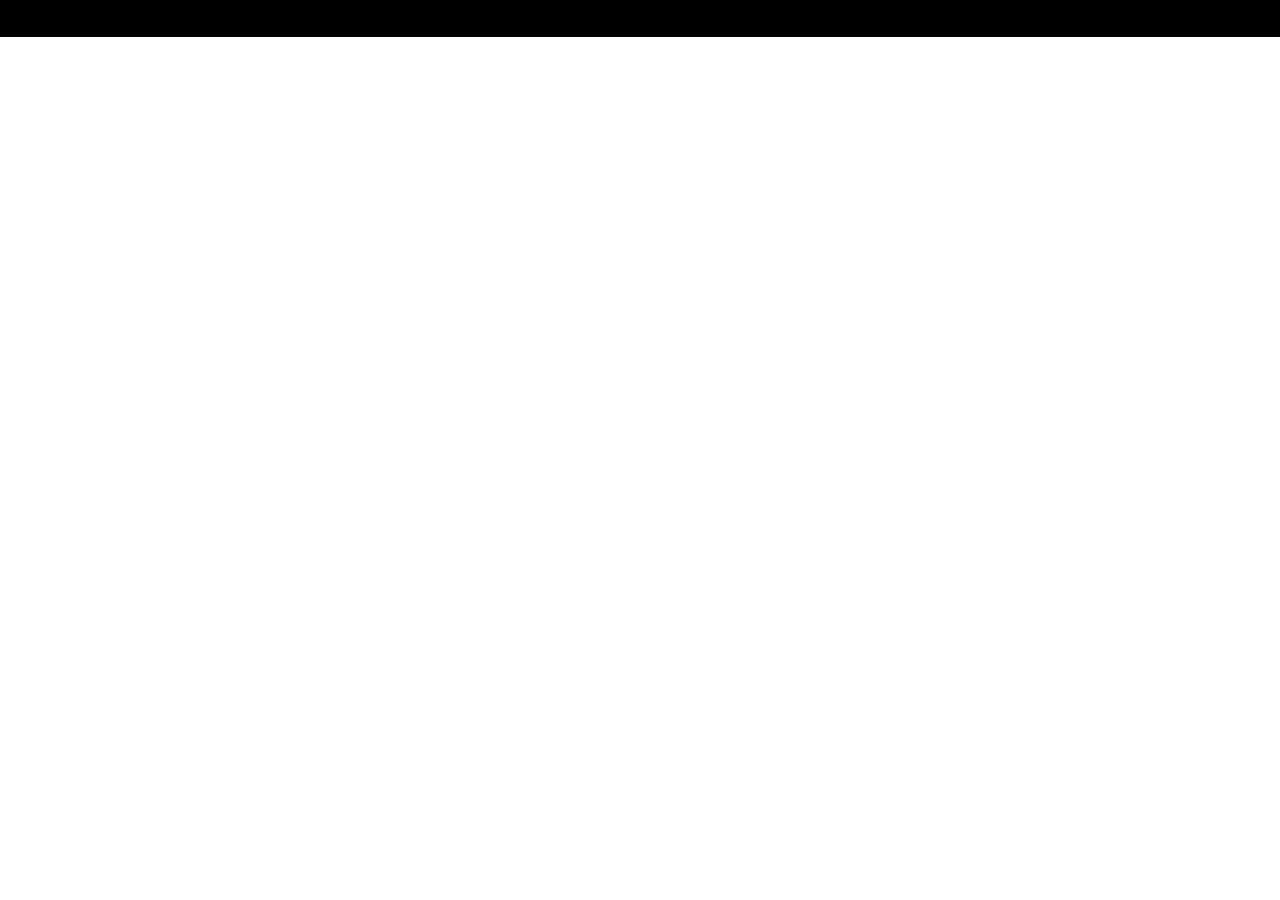
==== index.html @ df14980c "main" ====
<!DOCTYPE html>
<html lang="pt-br">
<head>
    <meta charset="UTF-8">
    <meta name="viewport" content="width=device-width, initial-scale=1.0">
    <title>Viagens</title>
</head>
<body>
    <div class="container">
        <h1>Viagens</h1>
        <link rel="stylesheet" href="./SITE FRONT/css/general.css ">
    </div>
</body>
</html>
---- SITE FRONT/css/general.css ----
* {
    padding: 0;
    margin: 0;
}"
body {
    background: rgb(227, 32, 32);


}
    .container {
        background: black;
    }
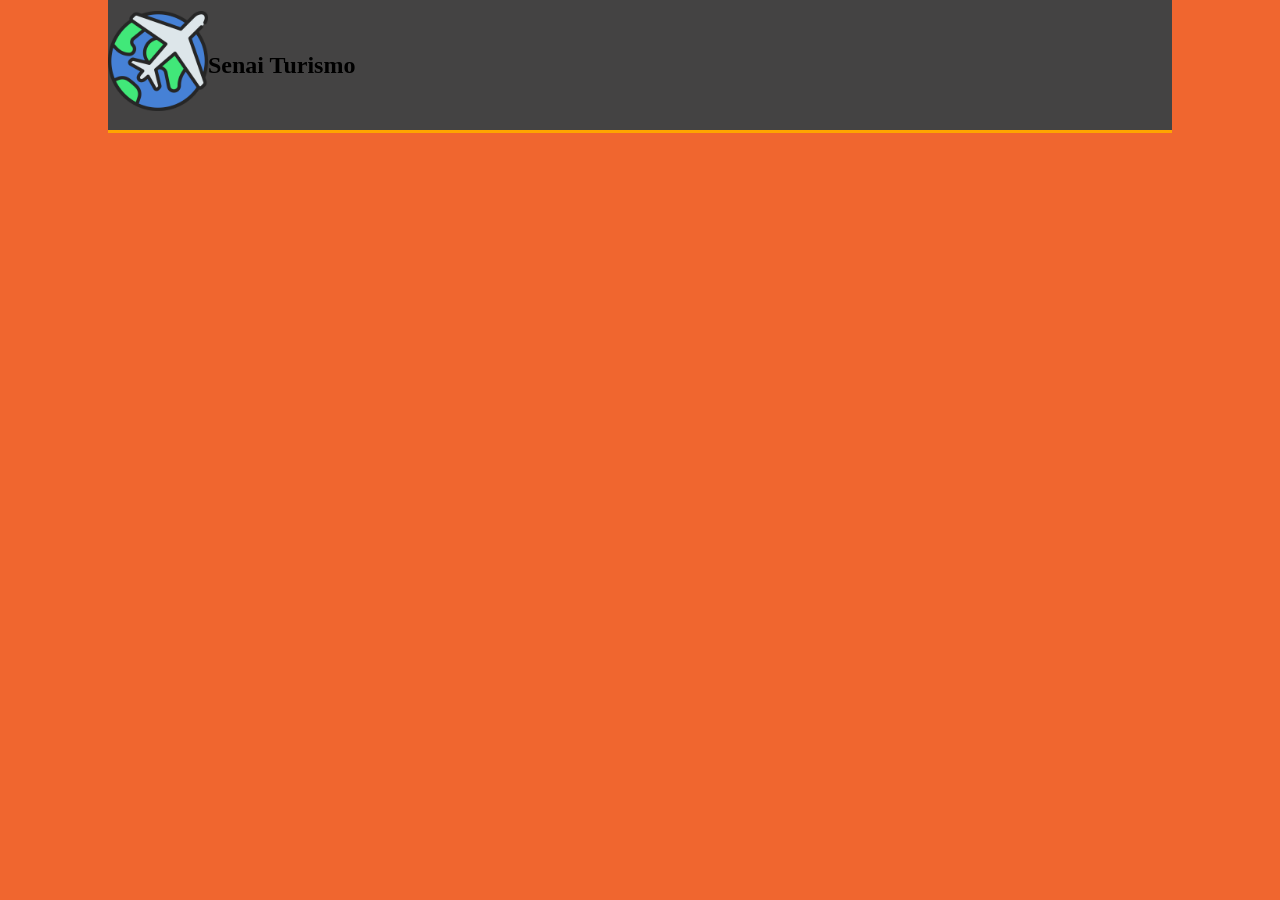
==== commit d1a8e2a6: "salvar site Senai viagens" ====
--- a/index.html
+++ b/index.html
@@ -7,7 +7,12 @@
 </head>
 <body>
     <div class="container">
-        <h1>Viagens</h1>
+        <header>
+            <h1>
+                <img src="./SITE FRONT/img/logo.png"width= "100" alt="logo">
+                </h1>
+                <h2>Senai Turismo</h2>
+                
         <link rel="stylesheet" href="./SITE FRONT/css/general.css ">
     </div>
 </body>
--- a/SITE FRONT/css/general.css
+++ b/SITE FRONT/css/general.css
@@ -1,12 +1,39 @@
 * {
     padding: 0;
     margin: 0;
-}"
+}
 body {
-    background: rgb(227, 32, 32);
+    background: rgb(240, 102, 47);
 
 
 }
     .container {
-        background: black;
+        background: rgb(240, 6, 6);
+        max-width: 1064px;
+        margin: 0 auto;
     }
+
+/* criando o header */
+    header {
+        background: rgb(68, 67, 67);
+        /* Altura */
+        height: 130px;
+        border-bottom: 3px solid orange;
+        /* flexbox */
+        display: flex;
+        align-items: center;
+
+
+        header img {
+            margin-left: 15px;
+            margin-right: 15px;
+
+
+            header h2 {
+                color: aliceblue;
+                text-transform: uppercase;
+                font-size: 30px;
+            }
+        }
+    }
+
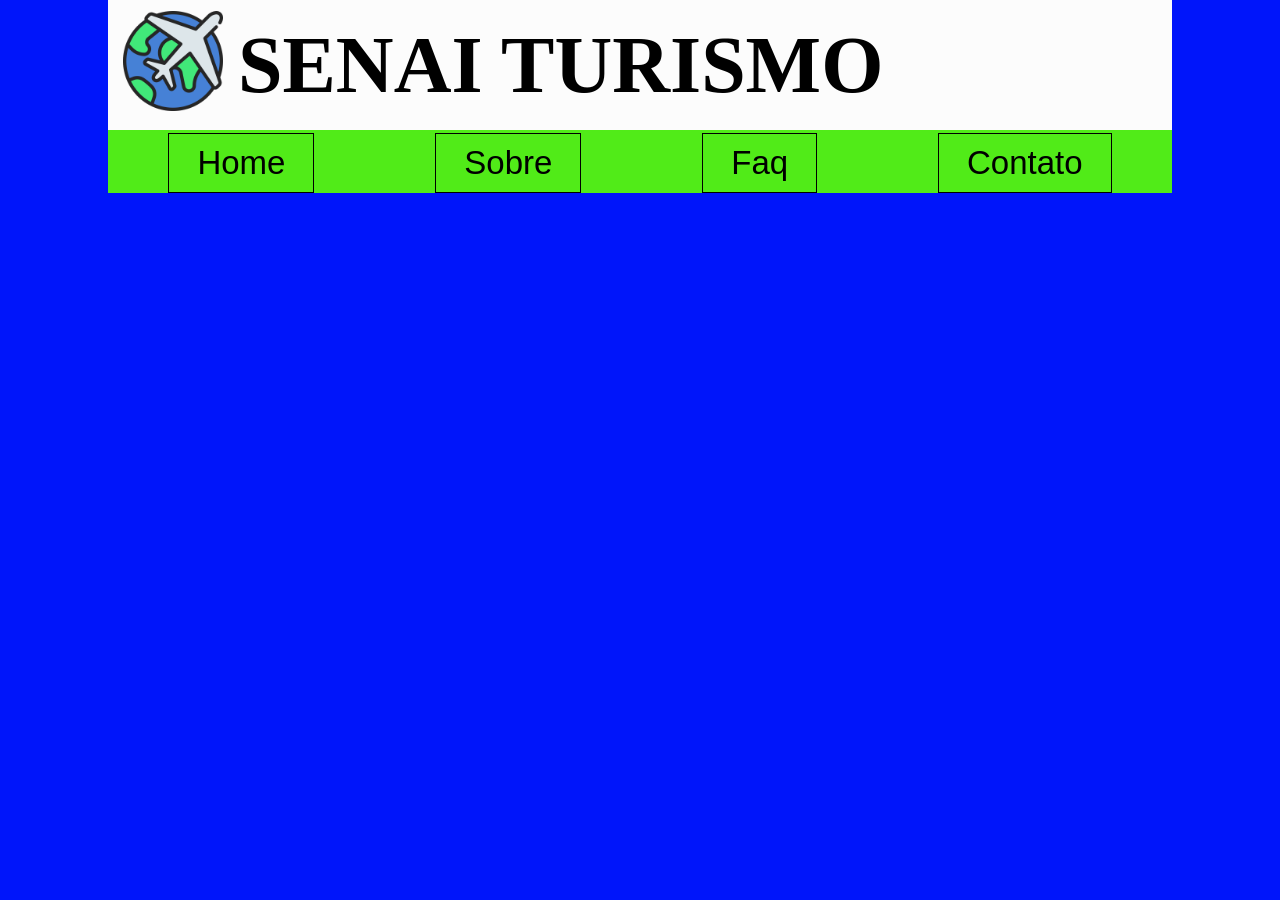
==== commit d31246bc: "senai turismo" ====
--- a/index.html
+++ b/index.html
@@ -1,5 +1,7 @@
 <!DOCTYPE html>
 <html lang="pt-br">
+
+</html>
 <head>
     <meta charset="UTF-8">
     <meta name="viewport" content="width=device-width, initial-scale=1.0">
@@ -12,7 +14,27 @@
                 <img src="./SITE FRONT/img/logo.png"width= "100" alt="logo">
                 </h1>
                 <h2>Senai Turismo</h2>
-                
+        </header>
+        <nav>
+            <ul class="menu">
+                <li>
+                    <a href="#">Home</a>
+                </li>
+
+                <li>
+                    <a href="#">Sobre</a>
+                </li>
+
+                <li>
+                    <a href="#">Faq</a>
+                </li>
+
+                <li>
+                    <a href="#">Contato</a>
+                </li>
+            </ul>
+
+        </nav>            
         <link rel="stylesheet" href="./SITE FRONT/css/general.css ">
     </div>
 </body>
--- a/SITE FRONT/css/general.css
+++ b/SITE FRONT/css/general.css
@@ -1,39 +1,62 @@
 * {
     padding: 0;
     margin: 0;
+    list-style: none;
 }
 body {
-    background: rgb(240, 102, 47);
+    background: rgb(0, 21, 250);
 
 
 }
-    .container {
-        background: rgb(240, 6, 6);
-        max-width: 1064px;
-        margin: 0 auto;
-    }
+.container {
+    background: rgb(219, 217, 217);
+    max-width: 1064px;
+    margin: 0 auto;
+}
 
 /* criando o header */
-    header {
-        background: rgb(68, 67, 67);
-        /* Altura */
-        height: 130px;
-        border-bottom: 3px solid orange;
-        /* flexbox */
-        display: flex;
-        align-items: center;
+header {
+    background: rgb(252, 252, 252);
+    /* Altura */
+    height: 130px;
+    border-bottom: 3px solid rgb(81, 235, 24);
+    /* flexbox */
+    display: flex;
+    align-items: center;
+}
 
-
-        header img {
+    header img {
             margin-left: 15px;
             margin-right: 15px;
+    }
 
 
             header h2 {
-                color: aliceblue;
-                text-transform: uppercase;
-                font-size: 30px;
+                color: rgb(0, 0, 0);
+                text-transform: uppercase; 
+                font-size: 80px;
+
             }
-        }
-    }
+/* MENU DO SITE */
+.menu {
+    display: flex;
+    justify-content: space-around; 
+    align-items: center;
+    background-color: rgb(81, 235, 24);
+}
+.menu li {
+    border: 1px solid rgb(0, 0, 0);
+    /*Espaçamento*/
+    padding: 10px;
+    /*largur */
 
+}
+
+.menu li a {
+    font-size: 33px;
+    text-decoration: none;
+    color: black;
+    font-family: Arial, Helvetica, sans-serif;
+    text-align: center;
+    padding: 18px;
+}
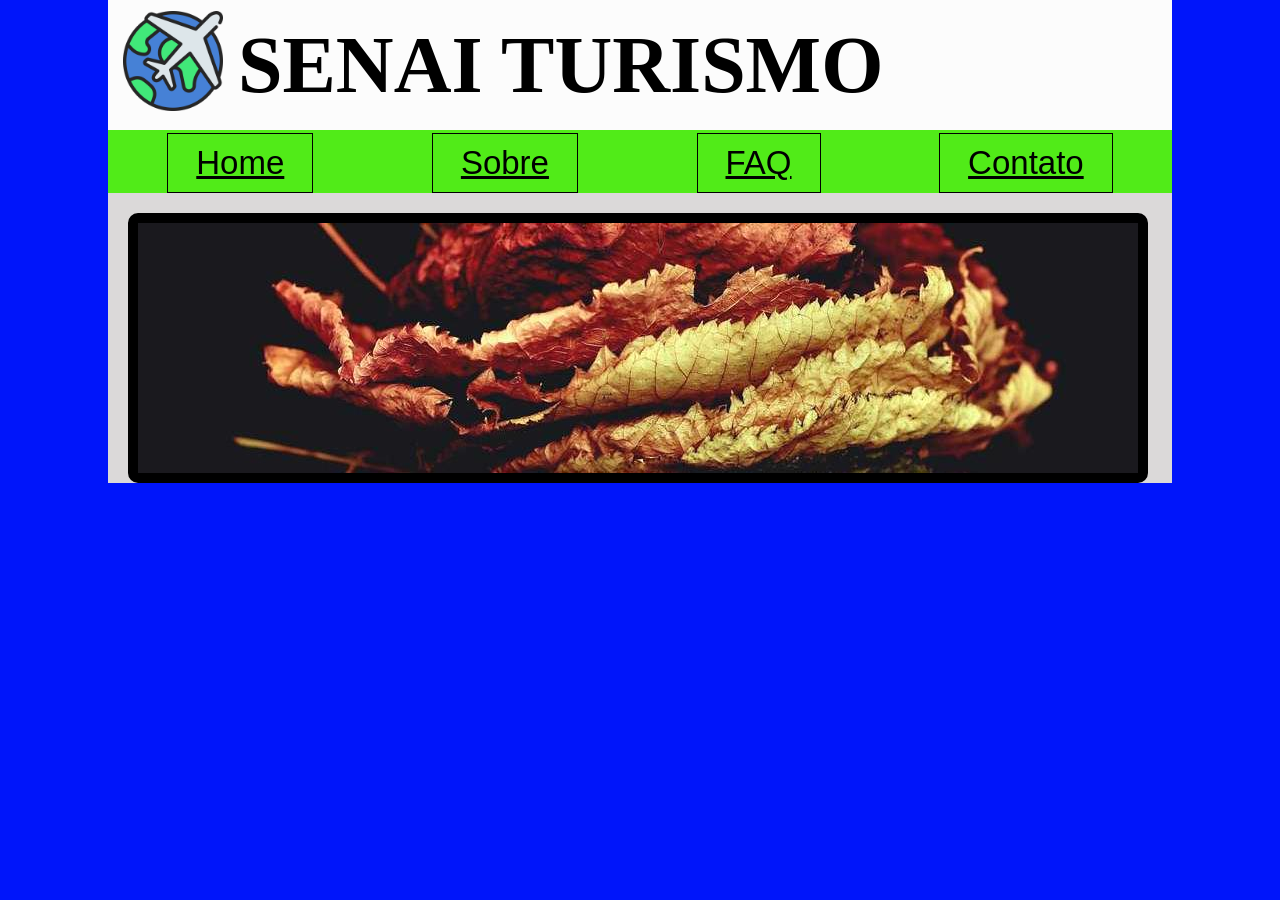
==== commit 2253f66b: "senai turismo" ====
--- a/index.html
+++ b/index.html
@@ -26,7 +26,7 @@
                 </li>
 
                 <li>
-                    <a href="#">Faq</a>
+                    <a href="#">FAQ</a>
                 </li>
 
                 <li>
@@ -34,7 +34,8 @@
                 </li>
             </ul>
 
-        </nav>            
+        </nav>
+        <section class="banner"><img src="./SITE FRONT/img/IMG-1.jpg" alt="Banner"></section>
         <link rel="stylesheet" href="./SITE FRONT/css/general.css ">
     </div>
 </body>
--- a/SITE FRONT/css/general.css
+++ b/SITE FRONT/css/general.css
@@ -59,4 +59,19 @@
     font-family: Arial, Helvetica, sans-serif;
     text-align: center;
     padding: 18px;
+}
+
+.menu li a { 
+    text-decoration: underline;
+}
+
+/* BANNER */
+.banner {
+    max-width: 1000px;
+    height: 250px;
+    border: 10px solid rgb(0, 0, 0);
+    border-radius: 10px;
+    margin: 20px;
+    /*cortar imagem*/
+    overflow: hidden;
 }
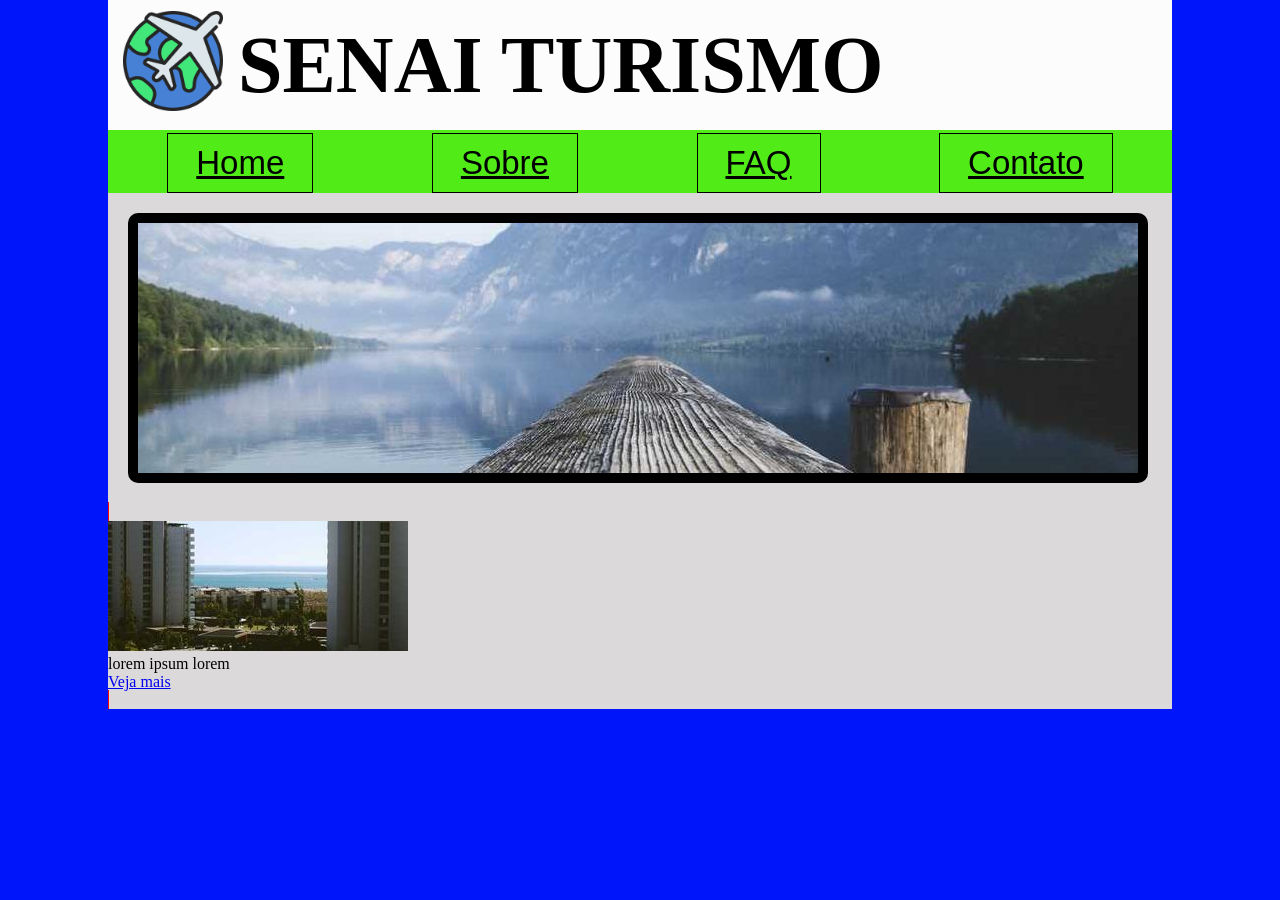
==== commit b0076bd8: "senai turismo aula dia 19" ====
--- a/index.html
+++ b/index.html
@@ -6,6 +6,7 @@
     <meta charset="UTF-8">
     <meta name="viewport" content="width=device-width, initial-scale=1.0">
     <title>Viagens</title>
+    <link rel="stylesheet" href="./SITE FRONT/css/general.css ">
 </head>
 <body>
     <div class="container">
@@ -35,8 +36,15 @@
             </ul>
 
         </nav>
-        <section class="banner"><img src="./SITE FRONT/img/IMG-1.jpg" alt="Banner"></section>
-        <link rel="stylesheet" href="./SITE FRONT/css/general.css ">
+        <section class="banner"><img src="./SITE FRONT/img/IMG-1.jpg" alt="Banner">
+        </section>
+    <selection class="content-box">
+        <article class="box">
+            <img src="./SITE FRONT/img/box1.jpg" alt="box1">
+            <p>lorem ipsum lorem</p>
+            <a href="#">Veja mais</a>
+        </article>
+    </selection>
     </div>
 </body>
 </html>
--- a/SITE FRONT/css/general.css
+++ b/SITE FRONT/css/general.css
@@ -74,4 +74,13 @@
     margin: 20px;
     /*cortar imagem*/
     overflow: hidden;
+}
+/* Content Home */ 
+.content-box {
+    border: 1px solid red;
+}
+
+.box { 
+    border: 1px blue;
+    max-width: 300px;
 }
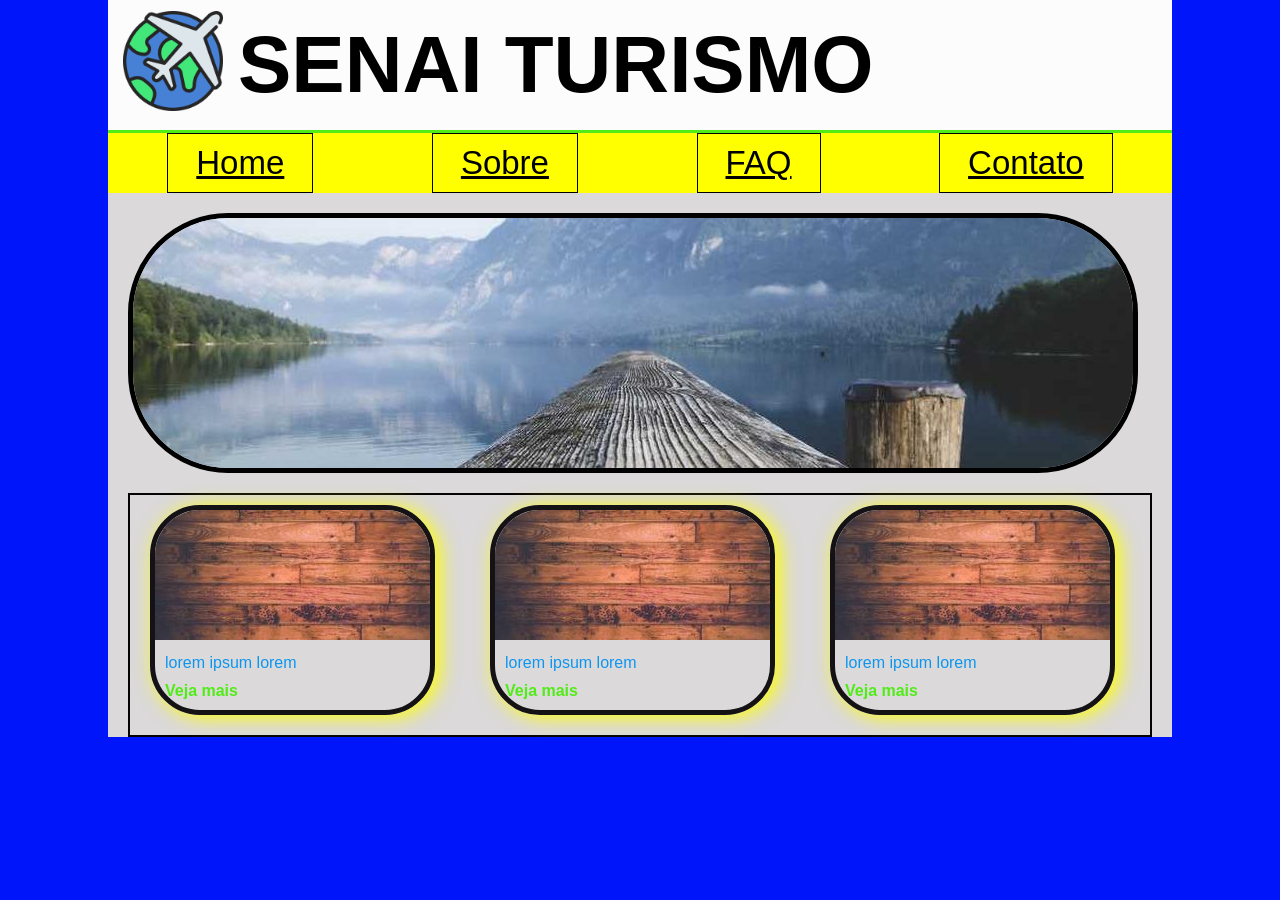
==== commit 2efd730f: "senai turismo 20/8" ====
--- a/index.html
+++ b/index.html
@@ -8,43 +8,61 @@
     <title>Viagens</title>
     <link rel="stylesheet" href="./SITE FRONT/css/general.css ">
 </head>
+
 <body>
     <div class="container">
         <header>
             <h1>
-                <img src="./SITE FRONT/img/logo.png"width= "100" alt="logo">
-                </h1>
-                <h2>Senai Turismo</h2>
-        </header>
-        <nav>
-            <ul class="menu">
-                <li>
-                    <a href="#">Home</a>
-                </li>
+             <img src="./SITE FRONT/img/logo.png"width= "100" alt="logo">
+             </h1>
+            <h2>Senai Turismo</h2>
+</header>
+    <nav>
+        <ul class="menu">
+             <li>
+                <a href="#">Home</a>
+             </li>
 
-                <li>
-                    <a href="#">Sobre</a>
-                </li>
+             <li>
+                <a href="#">Sobre</a>
+             </li>
 
-                <li>
-                    <a href="#">FAQ</a>
-                </li>
+             <li>
+                <a href="#">FAQ</a>
+             </li>
 
-                <li>
-                    <a href="#">Contato</a>
-                </li>
-            </ul>
+             <li>
+                <a href="#">Contato</a>
+             </li>
+        </ul>
 
         </nav>
-        <section class="banner"><img src="./SITE FRONT/img/IMG-1.jpg" alt="Banner">
+            <section class="banner"><img src="./SITE FRONT/img/IMG-1.jpg" alt="Banner">
         </section>
-    <selection class="content-box">
+    
+        <section class="content-box">
+            <article class="box">
+            <img src="./SITE FRONT/img/box1.jpg" alt="box1">
+            <p> lorem ipsum lorem</p>
+            <a href="#">Veja mais</a>
+        </article>
+
         <article class="box">
             <img src="./SITE FRONT/img/box1.jpg" alt="box1">
-            <p>lorem ipsum lorem</p>
+            <p> lorem ipsum lorem</p>
             <a href="#">Veja mais</a>
         </article>
-    </selection>
+
+        <article class="box">
+            <img src="./SITE FRONT/img/box1.jpg" alt="box1">
+            <p> lorem ipsum lorem</p>
+            <a href="#">Veja mais</a>
+        </article>
+
+    </section>
+   
     </div>
+
 </body>
+
 </html>
--- a/SITE FRONT/css/general.css
+++ b/SITE FRONT/css/general.css
@@ -2,6 +2,7 @@
     padding: 0;
     margin: 0;
     list-style: none;
+    font-family: Arial, Helvetica, sans-serif;
 }
 body {
     background: rgb(0, 21, 250);
@@ -42,7 +43,7 @@
     display: flex;
     justify-content: space-around; 
     align-items: center;
-    background-color: rgb(81, 235, 24);
+    background-color: rgb(255, 255, 0);
 }
 .menu li {
     border: 1px solid rgb(0, 0, 0);
@@ -56,7 +57,6 @@
     font-size: 33px;
     text-decoration: none;
     color: black;
-    font-family: Arial, Helvetica, sans-serif;
     text-align: center;
     padding: 18px;
 }
@@ -69,18 +69,50 @@
 .banner {
     max-width: 1000px;
     height: 250px;
-    border: 10px solid rgb(0, 0, 0);
-    border-radius: 10px;
+    border: 5px solid rgb(0, 0, 0);
+    border-radius: 100px;
     margin: 20px;
     /*cortar imagem*/
     overflow: hidden;
 }
 /* Content Home */ 
 .content-box {
-    border: 1px solid red;
+    border: 2px solid rgb(5, 3, 3);
+    margin: 20px;
+    /*Flexbox*/
+    display: flex;
 }
 
 .box { 
-    border: 1px blue;
+    border: 5px solid rgb(20, 18, 20);
     max-width: 300px;
+    border-radius: 50px;
+    /*Cortar imagem*/
+    overflow: hidden;
+    margin: 10px 35px 20px 20px;
+    /*Sombra*/
+    box-shadow:  5px 2px 20px rgb(255, 255, 0);
+}
+
+.box img {
+    border-bottom: 10px;
+}
+
+.box p {
+    padding: 10px;
+    color: rgb(13, 150, 241);
+}
+
+.box a {
+    padding: 0px 0px 10px 10px;
+    display: block;
+    color: rgb(81, 235, 24);
+    text-decoration: none;
+    /*Negrito*/
+    font-weight: bold;
+}
+
+.box a:hover {
+    text-decoration: underline;
+
 }
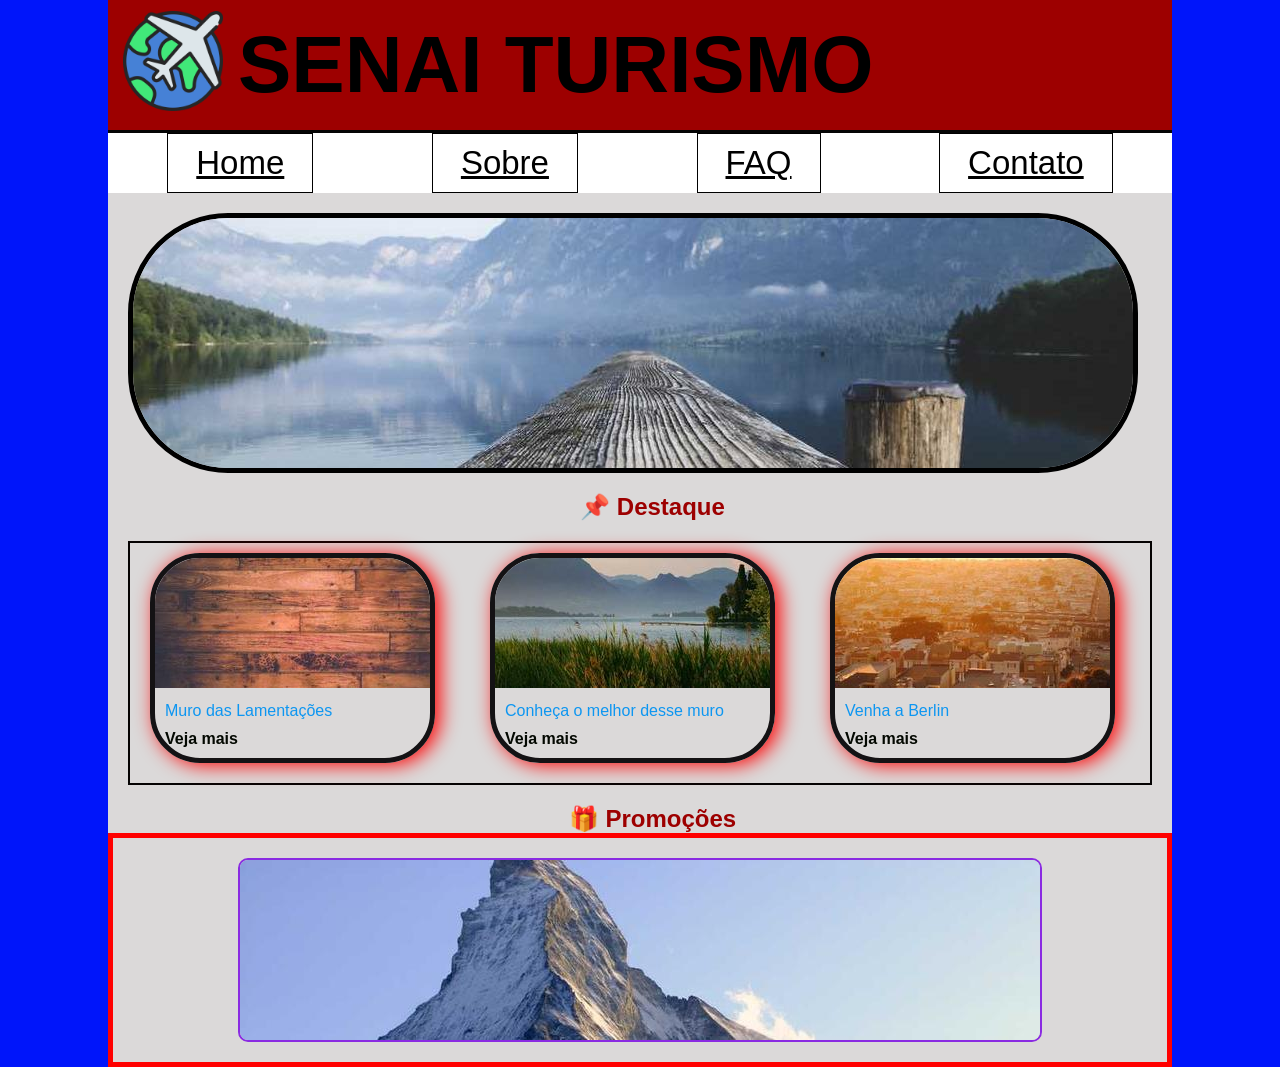
==== commit 9bda9ad9: "Senai Turismo 20/08" ====
--- a/index.html
+++ b/index.html
@@ -40,27 +40,40 @@
             <section class="banner"><img src="./SITE FRONT/img/IMG-1.jpg" alt="Banner">
         </section>
     
-        <section class="content-box">
+<section class=title-general>
+        <h1 style="text-align: center;">  📌 Destaque </h1>
+</section>
+
+<section class="content-box">
             <article class="box">
             <img src="./SITE FRONT/img/box1.jpg" alt="box1">
-            <p> lorem ipsum lorem</p>
+            <p> Muro das Lamentações</p>
             <a href="#">Veja mais</a>
         </article>
 
         <article class="box">
-            <img src="./SITE FRONT/img/box1.jpg" alt="box1">
-            <p> lorem ipsum lorem</p>
+            <img src="./SITE FRONT/img/box2.jpg" alt="box1">
+            <p> Conheça o melhor desse muro</p>
             <a href="#">Veja mais</a>
         </article>
 
         <article class="box">
-            <img src="./SITE FRONT/img/box1.jpg" alt="box1">
-            <p> lorem ipsum lorem</p>
+            <img src="./SITE FRONT/img/box3.jpg" alt="box1">
+            <p> Venha a Berlin</p>
             <a href="#">Veja mais</a>
         </article>
+</section>
 
-    </section>
+        
+<section class=title-general>
+        <h1 style="text-align: center;">  🎁 Promoções </h1>
+</section>
    
+<aside class="promocao">
+    <img src="SITE FRONT/img/promocao.jpg" alt="">
+</aside>
+
+
     </div>
 
 </body>
--- a/SITE FRONT/css/general.css
+++ b/SITE FRONT/css/general.css
@@ -15,12 +15,17 @@
     margin: 0 auto;
 }
 
+.title-general h1 {
+    padding-left: 25px;
+    color: rgb(157, 0, 0); 
+}
+
 /* criando o header */
 header {
-    background: rgb(252, 252, 252);
+    background: rgb(157, 0, 0);
     /* Altura */
     height: 130px;
-    border-bottom: 3px solid rgb(81, 235, 24);
+    border-bottom: 3px solid rgb(5, 5, 5);
     /* flexbox */
     display: flex;
     align-items: center;
@@ -43,7 +48,7 @@
     display: flex;
     justify-content: space-around; 
     align-items: center;
-    background-color: rgb(255, 255, 0);
+    background-color: rgb(255, 255, 255);
 }
 .menu li {
     border: 1px solid rgb(0, 0, 0);
@@ -91,7 +96,7 @@
     overflow: hidden;
     margin: 10px 35px 20px 20px;
     /*Sombra*/
-    box-shadow:  5px 2px 20px rgb(255, 255, 0);
+    box-shadow:  5px 2px 20px rgb(255, 0, 0);
 }
 
 .box img {
@@ -106,7 +111,7 @@
 .box a {
     padding: 0px 0px 10px 10px;
     display: block;
-    color: rgb(81, 235, 24);
+    color: rgb(3, 8, 1);
     text-decoration: none;
     /*Negrito*/
     font-weight: bold;
@@ -114,5 +119,25 @@
 
 .box a:hover {
     text-decoration: underline;
+}
 
-}+.promocao {
+    border: 5px solid red;
+    /*Flexbox*/
+    display: flex;
+    justify-content: center;
+}
+
+.promocao img { 
+    max-width: 800px;
+    height: 180px;
+    border: 2px solid blueviolet;
+    border-radius: 10px;
+    margin: 20px;
+    /*Cortar imagem*/
+    overflow: hidden;
+}
+
+
+
+
